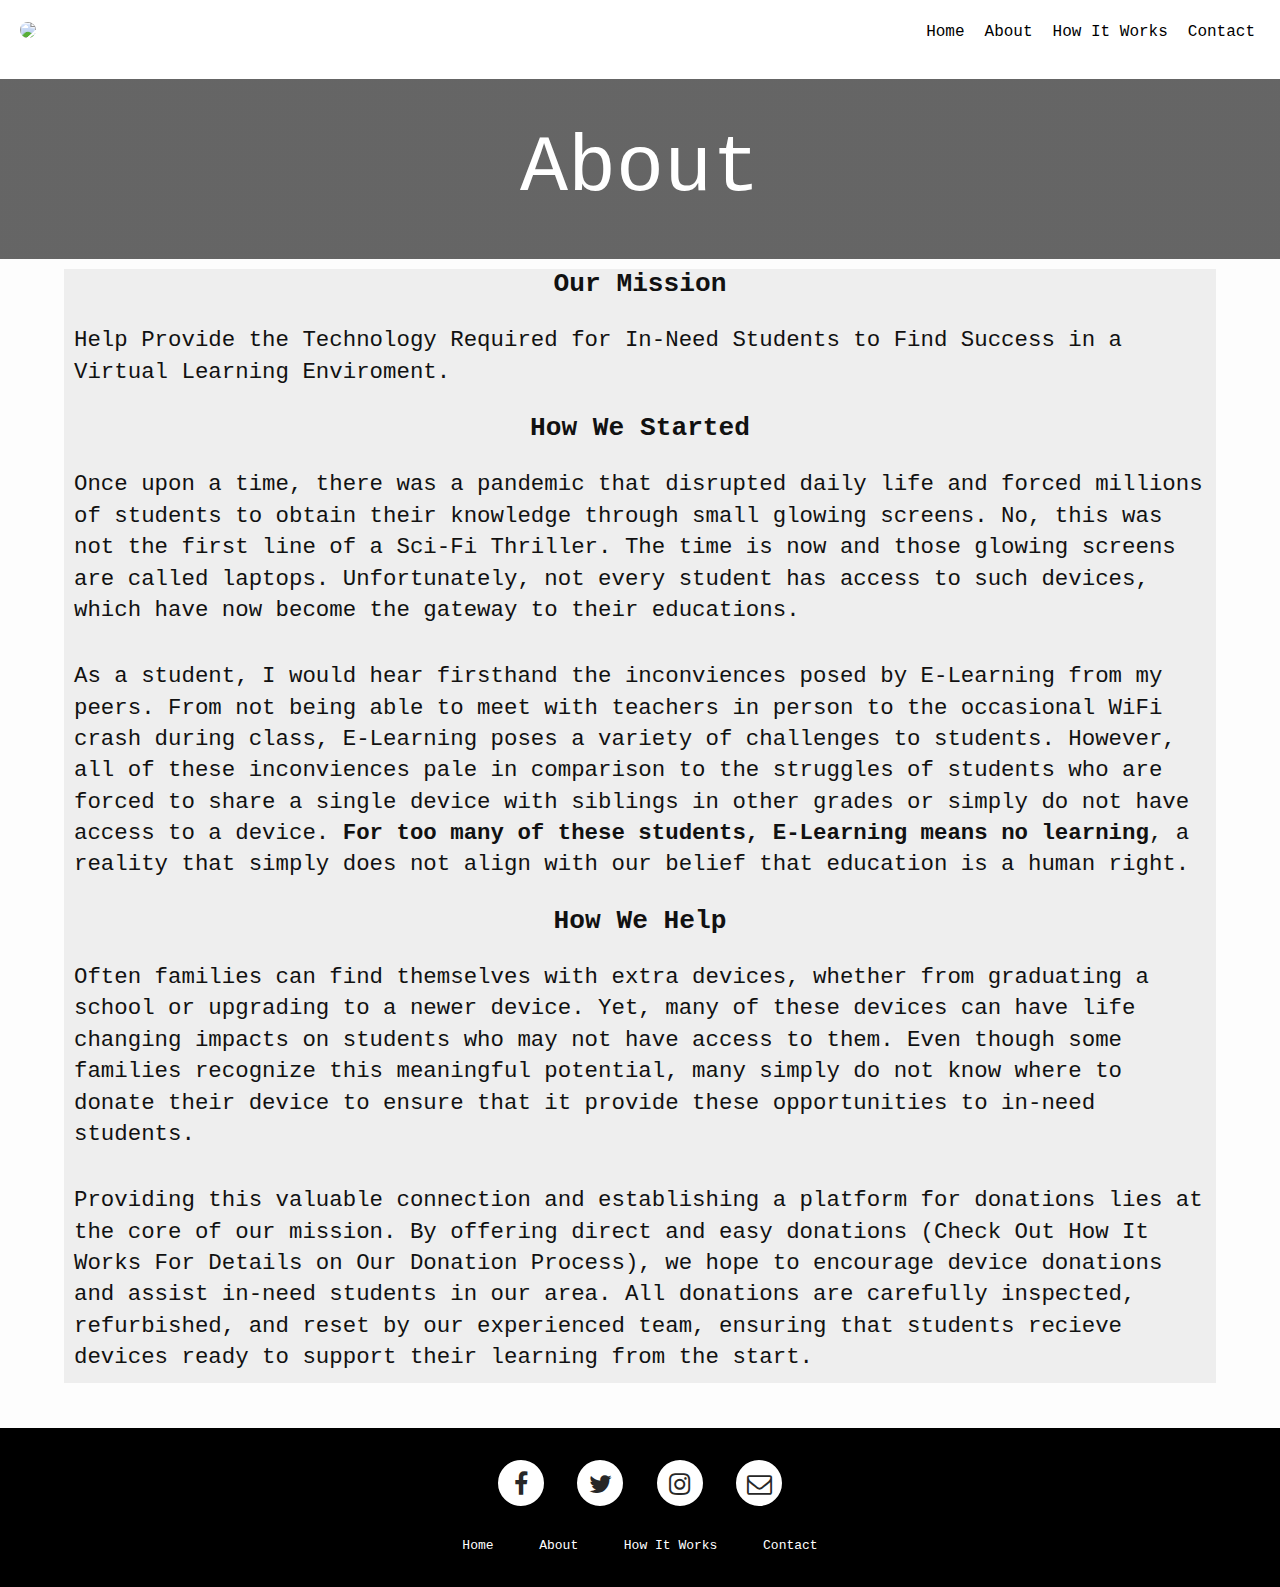
==== about.html @ 1f673e01 "First Commit" ====
<!DOCTYPE html>
<html lang="en"><head>
  <meta charset="utf-8">
  <meta http-equiv="X-UA-Compatible" content="IE=edge">
  <meta name="viewport" content="width=device-width, initial-scale=1"><!-- Begin Jekyll SEO tag v2.6.1 -->
<title>About - The Computer Project</title>
<meta name="generator" content="Jekyll v4.1.0" />
<meta property="og:title" content="Your awesome title" />
<meta property="og:locale" content="en_US" />
<meta name="description" content="Write an awesome description for your new site here. You can edit this line in _config.yml. It will appear in your document head meta (for Google search results) and in your feed.xml site description." />
<meta property="og:description" content="Write an awesome description for your new site here. You can edit this line in _config.yml. It will appear in your document head meta (for Google search results) and in your feed.xml site description." />
<link rel="canonical" href="http://localhost:4000/" />
<meta property="og:url" content="http://localhost:4000/" />
<meta property="og:site_name" content="Your awesome title" />
<script type="application/ld+json">
{"name":"Your awesome title","description":"Write an awesome description for your new site here. You can edit this line in _config.yml. It will appear in your document head meta (for Google search results) and in your feed.xml site description.","@type":"WebSite","url":"http://localhost:4000/","headline":"Your awesome title","@context":"https://schema.org"}</script>
<!-- End Jekyll SEO tag -->
<link rel="stylesheet" href="assets/main.css"><link type="application/atom+xml" rel="alternate" href="http://localhost:4000/feed.xml" title="Your awesome title" /></head>
<body>

	<link rel="stylesheet" href="https://cdnjs.cloudflare.com/ajax/libs/font-awesome/5.13.0/css/all.min.css">
<nav style="color: black;">
  <ul class="menu">
    <li class="logo" style="color: black;"><a href="#"><img src="https://media-exp1.licdn.com/dms/image/C5103AQEzon0QLS1X4g/profile-displayphoto-shrink_200_200/0?e=1598486400&v=beta&t=loEgS5pT_B4LFKxyPGwXq2BzQqYTdWySUQFF597HxHk" style="height: 7vh; width: auto; border-radius: 50%;"></a></li>
    <li class="item"><a href="index.html">Home</a></li>
    <li class="item"><a href="about.html">About</a></li>
    <li class="item"><a href="how_it_works.html">How It Works</a></li>
    <li class="item"><a href="contact.html">Contact</a></li>
    <li class="toggle"><a href="#"><i class="fas fa-bars"></i></a></li>
  </ul>
</nav>

<div class="main_yield">
	 <section class="hero_2" style="background-image: linear-gradient(rgba(0, 0, 0, 0.6),rgba(0, 0, 0, 0.6)), url('http://baumcube.weebly.com/uploads/6/5/8/4/65844733/image-7-10-20-at-2-56-pm_orig.jpg'); height: 20vh;">
            <div class="hero-inner" style="width: 50%;">
                <h1>About</h1>
            </div>
        </section>



  	<div class="main">
    <h3 style="text-align: center;"><strong>Our Mission</strong></h3>
    <p>
      Help Provide the Technology Required for In-Need Students to Find Success in a Virtual Learning Enviroment.
    </p>

    <h3 style="text-align: center;"><strong>How We Started</strong></h3>
    <p>
      Once upon a time, there was a pandemic that disrupted daily life and forced millions of students to obtain their knowledge through small glowing screens. No, this was not the first line of a Sci-Fi Thriller. The time is now and those glowing screens are called laptops. Unfortunately, not every student has access to such devices, which have now become the gateway to their educations.
    </p>

     <p>
      As a student, I would hear firsthand the inconviences posed by E-Learning from my peers. From not being able to meet with teachers in person to the occasional WiFi crash during class, E-Learning poses a variety of challenges to students. However, all of these inconviences pale in comparison to the struggles of students who are forced to share a single device with siblings in other grades or simply do not have access to a device. <strong>For too many of these students, E-Learning means no learning</strong>, a reality that simply does not align with our belief that education is a human right.
    </p>

    <h3 style="text-align: center;"><strong>How We Help</strong></h3>

    <p>
      Often families can find themselves with extra devices, whether from graduating a school or upgrading to a newer device. Yet, many of these devices can have life changing impacts on students who may not have access to them. Even though some families recognize this meaningful potential, many simply do not know where to donate their device to ensure that it provide these opportunities to in-need students.
    </p>

    <p>
      Providing this valuable connection and establishing a platform for donations lies at the core of our mission. By offering direct and easy donations (Check Out How It Works For Details on Our Donation Process), we hope to encourage device donations and assist in-need students in our area. All donations are carefully inspected, refurbished, and reset by our experienced team, ensuring that students recieve devices ready to support their learning from the start.
    </p>

  
  </div>

</div>


<script src="scripts/nav_bar_script.js"></script>


<div class="footer-main-div">
 <link rel="stylesheet" href="https://cdnjs.cloudflare.com/ajax/libs/font-awesome/4.7.0/css/font-awesome.min.css">

<div class="footer-social-icons">
  <ul>
    <li><a href="https://www.facebook.com/" target="blank"><i class="fa fa-facebook"></i></a></li>
    <li><a href="https://twitter.com/TheCompProject" target="blank"><i class="fa fa-twitter"></i></a></li>
    <li><a href="https://www.instagram.com/the_computer_project/" target="blank"><i class="fa fa-instagram"></i></a></li>
    <li><a href="mailto: thecomputerprojectchicago@gmail.com" target="blank"><i class="fa fa-envelope-o"></i></a></li>
  </ul>
</div>  
 
<div class="footer-menu-one">
  <ul>
    <li><a href="index.html">Home</a></li>
    <li><a href="about.html ">About</a></li>
           <li><a href="how_it_works.html">How It Works</a></li>
           <li><a href="contact.html">Contact</a></li>
  </ul>
</div>


</body>

</html>
---- assets/main.css ----
/** Reset some basic elements */
body, h1, h2, h3, h4, h5, h6, p, blockquote, pre, hr, dl, dd, ol, ul, figure { margin: 0; padding: 0; }

*
{
padding: 0px;
margin: 0px;
font-family: monospace;
box-sizing: border-box;
}

header
{

	height: 90vh;
	background-image: linear-gradient(rgba(0, 0, 0, 0.6),rgba(0, 0, 0, 0.6)), url('http://baumcube.weebly.com/uploads/6/5/8/4/65844733/image-7-10-20-at-2-56-pm_orig.jpg');
	display: flex;
	flex-direction: column;
	align-items: center;
	background-size: cover;
	justify-content: center;
	margin-bottom: 30px;
  color: white;
}
.main
{
	width: 90%;
	max-width: 100%;
	margin: 10px 5% 0 5%;
	font-size: 1.4em;
	line-height: 1.4em;
	/*padding: 15px;*/
	background-color: #eee;
	height: auto;
  margin-bottom: 2em;
}

.flavor_header{
  height: 90vh;
 background-image: linear-gradient(rgba(0, 0, 0, 0.6),rgba(0, 0, 0, 0.6)), url('http://baumcube.weebly.com/uploads/6/5/8/4/65844733/image-7-10-20-at-2-56-pm_orig.jpg');
  display: flex;
  flex-direction: column;
  align-items: center;
  background-size: cover;
  justify-content: center;
  color: white;
}

.flavor_intro{
  height: 100vh;
  background-image: linear-gradient(rgba(0, 0, 0, 0.6),rgba(0, 0, 0, 0.6)), url('https://www.phillymag.com/wp-content/uploads/sites/3/2019/06/best-gelato-philadelphia-gran-caffe-laquila.jpg');
  display: flex;
  flex-direction: column;
  align-items: right;
  text-align: right;
  background-size: cover;
  justify-content: center;
}

.flavor_intro div{
  border: solid 5px white;
  color: white;
  width: auto;
  margin-left: 5%;
  max-width: 30%;
  max-height: 90%;
  text-align: center;
  overflow: hidden;
}

.double_chocolate{
  height: 100vh;
  background-image: linear-gradient(rgba(0, 0, 0, 0.6),rgba(0, 0, 0, 0.6)), url('https://www.dillonhollingsworthgelato.com/uploads/1/5/3/5/15358182/header_images/1456527451.jpg');
  display: flex;
  flex-direction: column;
  align-items: center;
  background-size: cover;
  justify-content: center;
}

.double_chocolate div{
  border: solid 5px white;
  color: white;
  width: auto;
  max-width: 80%;
  max-height: 65%;
  text-align: center;
  overflow: hidden;
  font-size: 12px;
}



.mint_chip{
  height: 100vh;
  background-image: linear-gradient(rgba(0, 0, 0, 0.6),rgba(0, 0, 0, 0.6)), url('https://www.dillonhollingsworthgelato.com/uploads/1/5/3/5/15358182/header_images/1494370062.jpg');
  display: flex;
  flex-direction: column;
  align-items: center;
  background-size: cover;
  justify-content: center;
}

.mint_chip div{
  border: solid 5px white;
  color: white;
  width: auto;
  max-width: 60%;
  max-height: 65%;
  text-align: center;
  overflow: hidden;
  font-size: 12px;
}



.madagascar_vanilla{
  height: 100vh;
  background-image: linear-gradient(rgba(0, 0, 0, 0.6),rgba(0, 0, 0, 0.6)), url('https://www.dillonhollingsworthgelato.com/uploads/1/5/3/5/15358182/header_images/1494375695.jpg');
  display: flex;
  flex-direction: column;
  align-items: center;
  background-size: cover;
  justify-content: center;
}

.madagascar_vanilla div{
  border: solid 5px white;
  color: white;
  width: auto;
  max-width: 60%;
  max-height: 65%;
  text-align: center;
  overflow: hidden;
  font-size: 12px;
}

.main p
{
	padding: 10px;
}
#down
{
	position: absolute;
	top:85vh;
	size: 40px;
	padding: 20px;
	font-size: 2.5em;
  color: white;
}

#down:hover
{
	cursor: pointer;
	opacity: 0.8;
  top: 84vh;
}

#down_to_flavor_1
{
  position: absolute;
  top:185vh;
  size: 40px;
  padding: 20px;
  font-size: 2.5em;
  align-self: center;
  color: white;
}

#down_to_flavor_1:hover
{
  cursor: pointer;
  opacity: 0.8;
  top: 184vh;
}

#down_to_flavor_2
{
  position: absolute;
  top:285vh;
  size: 40px;
  padding: 20px;
  font-size: 2.5em;
  color: white;
}

#down_to_flavor_2:hover
{
  cursor: pointer;
  opacity: 0.8;
  top:284vh;
}


#down_to_flavor_3
{
  position: absolute;
  top:385vh;
  size: 40px;
  padding: 20px;
  font-size: 2.5em;
  color: white;
}

#down_to_flavor_3:hover
{
  cursor: pointer;
  opacity: 0.8;
  top:384vh;
}

#return_to_top
{
  position: absolute;
  top:485vh;
  size: 40px;
  padding: 20px;
  font-size: 2.5em;
  color: white;
}

#return_to_top:hover
{
  cursor: pointer;
  opacity: 0.8;
  top:484vh;
}


.footer-main-div{
  width: 100%;
  height: auto;
  margin: auto;
  background: black;
  padding:30px 0px;
}
.footer-social-icons{
  width: 100%;
  height: auto;
  margin: auto;
}
.footer-social-icons ul{
  margin: 0px;
  padding: 0px;
  text-align: center;
}
.footer-social-icons ul li{
  display: inline-block;
  width: 50px;
  height: 50px;
  margin: 0px 10px;
  border-radius: 100%;
  background: #fff;
  border: 2px solid black;
}
.footer-social-icons ul li a{
  color: #272727;
  font-size: 25px;
  display: block;
}
.footer-social-icons ul li a i{
  line-height: 50px;
}
.footer-social-icons ul li:hover{
  background: black;
  border: 2px solid white;
}
.footer-social-icons ul li:hover a{
  color: white;
}
.footer-menu-one{
  width: 100%;
  height: auto;
  margin: auto;
  margin-top:25px;
}
.footer-menu-one ul{
  margin: 0px;
  padding: 0px;
  text-align: center;
}
.footer-menu-one ul li{
  display: inline-block;
  margin: 0px 15px;
}
.footer-menu-one ul li a{

  color: #fff;
  text-align: center;
  padding: 4px 3px;
  margin-bottom: 0.5em;
  margin-top: 1em;
  text-decoration: none;
  font-weight: 0.5em;
  font-size: 13px;
}
.footer-menu-one ul li a:hover{
  color: grey;
}
.footer-menu-two{
  width: 100%;
  height: auto;
  margin: auto;
  margin-top:15px;
}
.footer-menu-two ul{
  margin: 0px;
  padding: 0px;
  text-align: center;
}
.footer-menu-two ul li{
  display: inline-block;
  margin: 0px 15px;
}
.footer-menu-two ul li a{
  font-family: trebuchet MS, Lato, verdana, arial, helvetica, sans-serif;
  font-size:14px;
  font-weight: 600;
  color: #fff;
  letter-spacing: 1px;
  text-transform: uppercase;
}
.footer-menu-two ul li a:hover{
  color: #32CD32;
}
.footer-bottom{
  width: 100%;
  height: auto;
    margin: auto;
    background: #32CD32;
    padding: 10px;
}
.footer-bottom p{
   font-family: trebuchet MS, Lato, verdana, arial, helvetica, sans-serif;
  font-size: 14px;
  text-align: center;
  color: #fff;
  font-weight: 600;
  letter-spacing: 1px;
}
.footer-bottom p a{
  color: #fff;
}
.footer-bottom p a:hover{
  color: #272727;
}


.btn {
    /* Positioning and sizing */
    width: auto;
    
    /* Padding and margins */
    padding: 0.5em;

    margin-left: auto;
    margin-right: auto;
    
    /* Text styles */
    color: black; 
    text-decoration: none;
    font-size: 1.5em;
       letter-spacing: .02em;
  -webkit-font-smoothing: antialiased;
    
    /* Border styles */
    border: 5px solid white; 


 -webkit-transition-duration: 0.5s; /* Safari */
  transition-duration: 0.4s;

}

.btn:hover {
 margin-top: 15px;
border: 6px solid white; 
 font-size: 1.75em;
   letter-spacing: .02em;
  -webkit-font-smoothing: antialiased;

}



.current_header {
  margin: 0;
  font-family: trebuchet MS, Lato, verdana, arial, helvetica, sans-serif;
}

.topnav {
  overflow: hidden;
  background-color: #fff;



}

.login {
background-color: black;
border-color:black;
  border-style: solid;
  border-width: 0.1em;
 float: right;
  color: #fff;
  text-align: center;
  padding: 10px 18px;
  margin-bottom: 0em;
  text-decoration: none;
  display: inline-block;
  font-size: 15px;
 font-family: trebuchet MS, Lato, verdana, arial, helvetica, sans-serif;


 -webkit-transition-duration: 0.4s; /* Safari */
  transition-duration: 0.4s;
  
}

.login:hover {
  background-color: #fff; /* Green */
  color: black;
}

.login_item{
border-color:black;
  border-style: solid;
  border-width: 0.1em;
  /*float: right; */
  color: black;
  text-align: center;
  /*padding: 10px 18px; */
  text-decoration: none;
  display: inline-block;


 -webkit-transition-duration: 0.4s; /* Safari */
  transition-duration: 0.4s;
}

.logout {
  border-radius: 50%;
background-color: black;
border-color:black;
  border-style: solid;
  border-width: 0.1em;
 float: right;
  color: #fff;
  text-align: center;
  padding: 10px 18px;
  margin-left: 1px;
  margin-bottom: 0em;
  text-decoration: none;
  display: inline-block;
  font-size: 13px;
  


 -webkit-transition-duration: 0.4s; /* Safari */
  transition-duration: 0.4s;
  
}



.topnav a {
  float: right;
  color: black;
  text-align: center;
  padding: 14px 16px;
  margin-bottom: 0.5em;
  margin-top: 1em;
  text-decoration: none;
  font-weight: 0.5em;
  font-size: 13px;

}

.topnav p {
   font-family: trebuchet MS, Lato, verdana, arial, helvetica, sans-serif;
  font-size: 13px;
  line-height: 18px;

}


.topnav a:hover {
  color: grey;
}

.topnav a.active {
  color: red;
}






nav {
    background: white;
    padding: 0 15px;}
a {
    color: black;
    text-decoration: none;
}
.menu,
.submenu {   
    list-style-type: none;
}
.logo {
    font-size: 20px;
    padding: 0px;
}
.item {
    padding: 5px;
}
.item.button {
    padding: 9px 5px;
}
.item:not(.button) a:hover,
.item a:hover::after {
    color: #ccc;
}

.menu:hover{
  cursor: pointer;
}

/* Mobile menu */
.menu {
    display: flex;
    flex-wrap: wrap;
    justify-content: space-between;
    align-items: center;
}
.menu li a {
    display: block;
    padding: 15px 5px;
}
.menu li.subitem a {
    padding: 15px;
}
.toggle {
    order: 1;
    font-size: 20px;
}
.item.button {
    order: 2;
}
.item {
    order: 3;
    width: 100%;
    text-align: center;
    display: none;
}
.active .item {
    display: block;
}
.button.secondary { /* divider between buttons and menu links */
    border-bottom: 1px #444 solid;
}



/* Submenu up from mobile screens */
.submenu {
    display: none;
}
.submenu-active .submenu {
   display: block;
}
.has-submenu i {
    font-size: 12px;
}
.has-submenu > a::after {
    font-family: "Font Awesome 5 Free";
    font-size: 12px;
    line-height: 16px;
    font-weight: 900; 
    content: "\f078";
    color: black;
    padding-left: 5px;
}
.subitem a {
    padding: 10px 15px;
}
.submenu-active {
    background-color: white;
    border-radius: 3px;
}





/* Tablet menu */
@media all and (min-width: 700px) {
    .menu {
        justify-content: center;
    }
    .logo {
        flex: 1;
    }
    .item.button {
        width: auto;
        order: 1;
        display: block;
    }
    .toggle {
        flex: 1;
        text-align: right;
        order: 2;
    }
    /* Button up from tablet screen */
    .menu li.button a {
        padding: 10px 15px;
        margin: 5px 0;
    }
    .button a {
        background: #0080ff;
    }
    .button.secondary {
        border: 0;
    }
    .button.secondary a {
        background: transparent;
    }
    .button a:hover {
        text-decoration: none;
    }
    .button:not(.secondary) a:hover {
    }
}


/* Desktop menu */
@media all and (min-width: 960px) {
    nav{
      max-height: 10vh;
    }
    .menu {
        align-items: flex-start;     
        flex-wrap: nowrap;
        background: none;
    }
    .logo {
        order: 0;
    }
    .item {
        order: 1;
        position: relative;
        display: block; 
        width: auto;
    }
    .button {
        order: 2;
    }
    .submenu-active .submenu {
        display: block;
        position: absolute;
        left: 0;
        top: 68px;
        background: white;
    }
    .toggle {
        display: none;
    }
    .submenu-active {
        border-radius: 0;
    }
}






.hero_2 {
    /* Sizing */
    width: 100vw;
    height: 15vh;
    
    /* Flexbox stuff */
    display: flex;
    justify-content: center;
    align-items: center;
    
    /* Text styles */
    text-align: center;
    color: white;
    
    /* Background styles */
    background-image: linear-gradient(rgba(0, 0, 0, 0.5),rgba(0, 0, 0, 0.5)), url('https://i.ytimg.com/vi/97pmSUtvLT4/maxresdefault.jpg');
    background-size: cover;
    background-position: center center;
    background-repeat: no-repeat;
    background-attachment: fixed;
}

.hero_2 h1 {
    /* Text styles */
    font-size: 5em;
    
    /* Margins */
    margin-top: 0;
    margin-bottom: auto;
}

.hero_2 .btn {
    /* Positioning and sizing */
    display: block;
    width: 200px;
    
    /* Padding and margins */
    padding: 1em;
    margin-top: 50px;
    margin-left: auto;
    margin-right: auto;
    
    /* Text styles */
    color: white; 
    text-decoration: none;
    font-size: 1.5em;
       font-family: trebuchet MS, Lato, verdana, arial, helvetica, sans-serif;
    
    /* Border styles */
    border: 5px solid white; 


 -webkit-transition-duration: 0.5s; /* Safari */
  transition-duration: 0.4s;

}

.hero_2 .btn:hover {
 margin-top: 45px;
border: 6px solid white; 
 font-size: 1.75em;

}

.main_yield{
  min-height: 70vh;
}


.social-icons-contact{
  width: 100%;
  height: auto;
  margin: auto;
  margin-bottom: 5em;
}
.social-icons-contact ul{
  margin: 0px;
  padding: 0px;
  text-align: center;
}
.social-icons-contact ul li{
  display: inline-block;
  width: 50px;
  height: 50px;
  margin: 0px 10px;
  border-radius: 20%;
}
.social-icons-contact ul li a{
  font-size: 25px;
  color: white;
  display: block;
}
.social-icons-contact ul li a i{
  line-height: 50px;
}

.contact_information_content{
  position: absolute;
  top: 50%; left: 50%;
  transform: translate(-50%,-50%);
  height: 200px;
}



/** Basic styling */
body { font: 400 16px/1.5 -apple-system, BlinkMacSystemFont, "Segoe UI", Roboto, Helvetica, Arial, sans-serif, "Apple Color Emoji", "Segoe UI Emoji", "Segoe UI Symbol"; color: #111; background-color: #fdfdfd; -webkit-text-size-adjust: 100%; -webkit-font-feature-settings: "kern" 1; -moz-font-feature-settings: "kern" 1; -o-font-feature-settings: "kern" 1; font-feature-settings: "kern" 1; font-kerning: normal; display: flex; min-height: 100vh; flex-direction: column; }

/** Set `margin-bottom` to maintain vertical rhythm */
h1, h2, h3, h4, h5, h6, p, blockquote, pre, ul, ol, dl, figure, .highlight { margin-bottom: 15px; }

/** `main` element */
main { display: block; /* Default value of `display` of `main` element is 'inline' in IE 11. */ }

/** Images */
img { max-width: 100%; vertical-align: middle; }

/** Headings */
h1, h2, h3, h4, h5, h6 { font-weight: 400; }
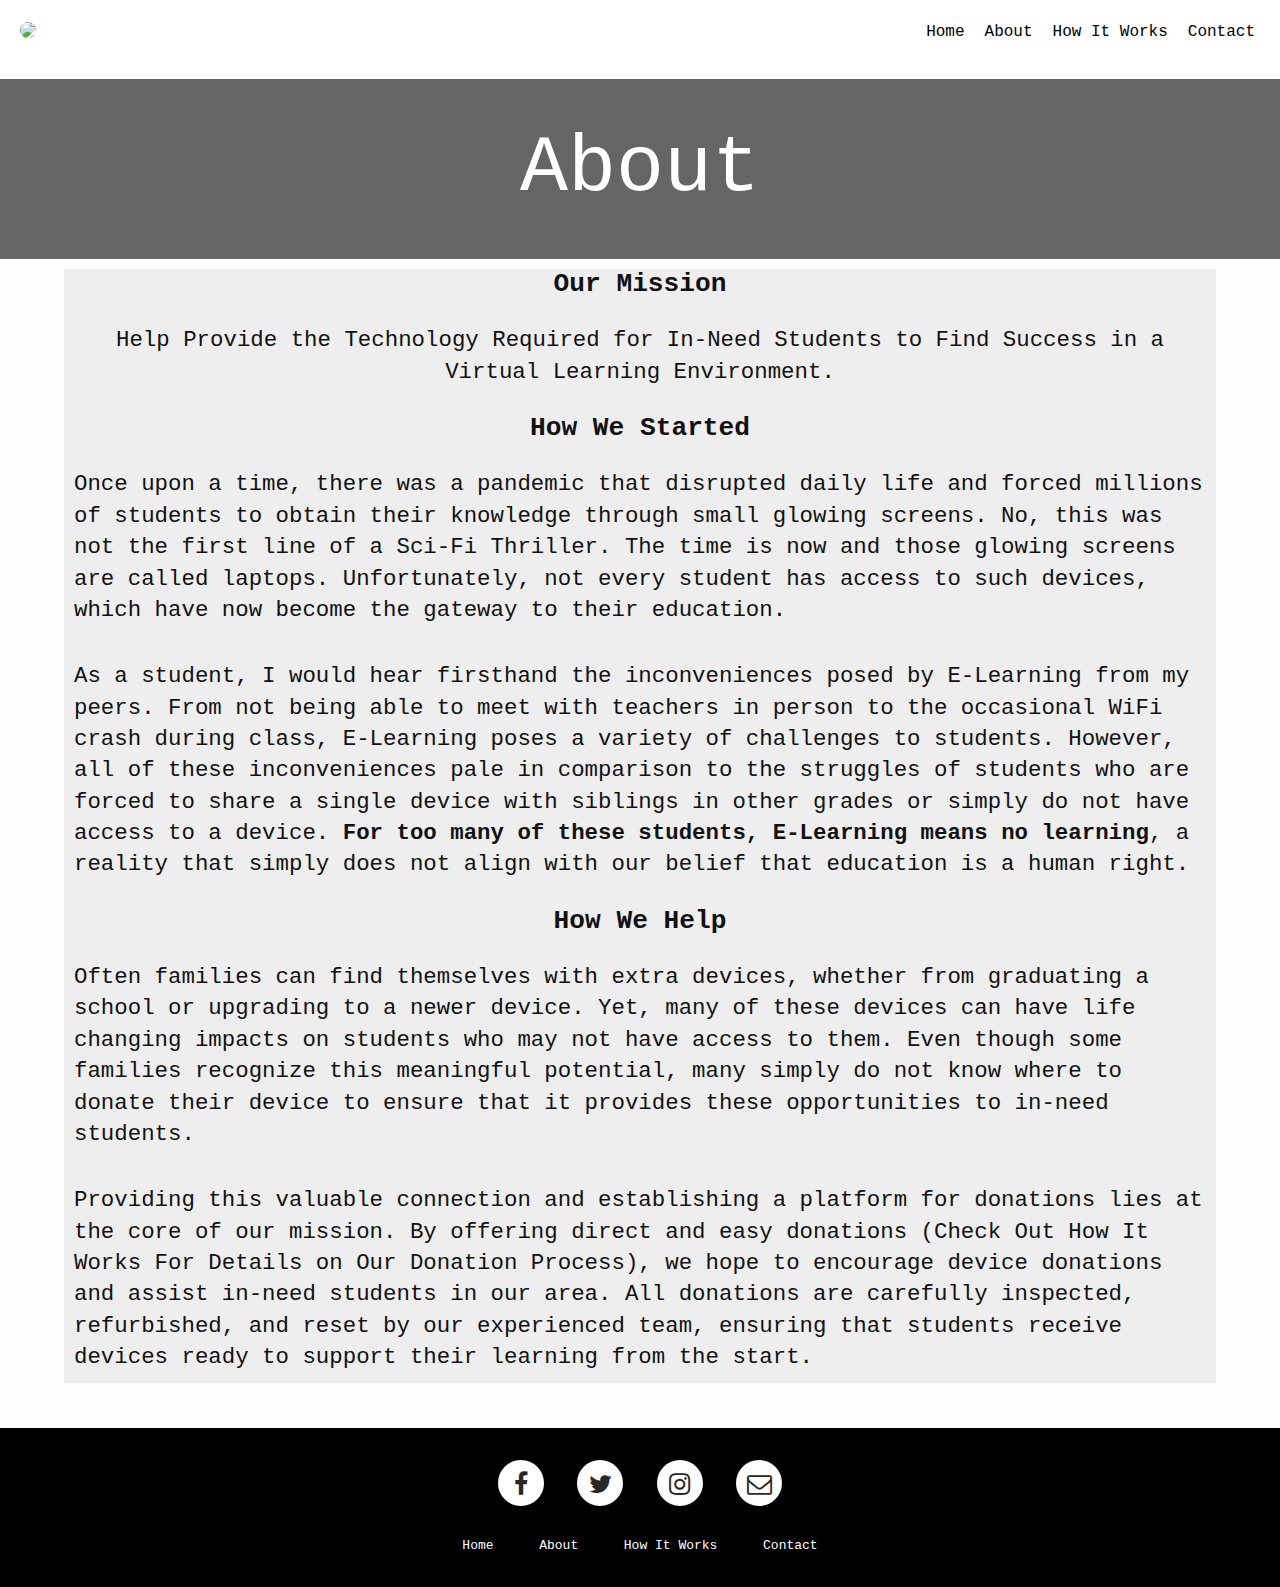
==== commit 9ccdea02: "Update about.html" ====
--- a/about.html
+++ b/about.html
@@ -21,7 +21,7 @@
 	<link rel="stylesheet" href="https://cdnjs.cloudflare.com/ajax/libs/font-awesome/5.13.0/css/all.min.css">
 <nav style="color: black;">
   <ul class="menu">
-    <li class="logo" style="color: black;"><a href="#"><img src="https://media-exp1.licdn.com/dms/image/C5103AQEzon0QLS1X4g/profile-displayphoto-shrink_200_200/0?e=1598486400&v=beta&t=loEgS5pT_B4LFKxyPGwXq2BzQqYTdWySUQFF597HxHk" style="height: 7vh; width: auto; border-radius: 50%;"></a></li>
+    <li class="logo" style="color: black;"><a href="#"><img src="http://baumcube.weebly.com/uploads/6/5/8/4/65844733/image-7-31-20-at-7-05-pm_orig.jpg" style="height: 7vh; width: auto; border-radius: 50%;"></a></li>
     <li class="item"><a href="index.html">Home</a></li>
     <li class="item"><a href="about.html">About</a></li>
     <li class="item"><a href="how_it_works.html">How It Works</a></li>
@@ -41,27 +41,28 @@
 
   	<div class="main">
     <h3 style="text-align: center;"><strong>Our Mission</strong></h3>
-    <p>
-      Help Provide the Technology Required for In-Need Students to Find Success in a Virtual Learning Enviroment.
+    <p style="text-align: center;">
+      Help Provide the Technology Required for In-Need Students to Find Success in a Virtual Learning Environment.
     </p>
 
     <h3 style="text-align: center;"><strong>How We Started</strong></h3>
     <p>
-      Once upon a time, there was a pandemic that disrupted daily life and forced millions of students to obtain their knowledge through small glowing screens. No, this was not the first line of a Sci-Fi Thriller. The time is now and those glowing screens are called laptops. Unfortunately, not every student has access to such devices, which have now become the gateway to their educations.
+      Once upon a time, there was a pandemic that disrupted daily life and forced millions of students to obtain their knowledge through small glowing screens. No, this was not the first line of a Sci-Fi Thriller. The time is now and those glowing screens are called laptops. Unfortunately, not every student has access to such devices, which have now become the gateway to their education.
     </p>
 
      <p>
-      As a student, I would hear firsthand the inconviences posed by E-Learning from my peers. From not being able to meet with teachers in person to the occasional WiFi crash during class, E-Learning poses a variety of challenges to students. However, all of these inconviences pale in comparison to the struggles of students who are forced to share a single device with siblings in other grades or simply do not have access to a device. <strong>For too many of these students, E-Learning means no learning</strong>, a reality that simply does not align with our belief that education is a human right.
+     As a student, I would hear firsthand the inconveniences posed by E-Learning from my peers. From not being able to meet with teachers in person to the occasional WiFi crash during class, E-Learning poses a variety of challenges to students. However, all of these inconveniences pale in comparison to the struggles of students who are forced to share a single device with siblings in other grades or simply do not have access to a device. <strong>For too many of these students, E-Learning means no learning</strong>, a reality that simply does not align with our belief that education is a human right.
     </p>
 
     <h3 style="text-align: center;"><strong>How We Help</strong></h3>
 
     <p>
-      Often families can find themselves with extra devices, whether from graduating a school or upgrading to a newer device. Yet, many of these devices can have life changing impacts on students who may not have access to them. Even though some families recognize this meaningful potential, many simply do not know where to donate their device to ensure that it provide these opportunities to in-need students.
+      Often families can find themselves with extra devices, whether from graduating a school or upgrading to a newer device. Yet, many of these devices can have life changing impacts on students who may not have access to them. Even though some families recognize this meaningful potential, many simply do not know where to donate their device to ensure that it provides these opportunities to in-need students.
+
     </p>
 
     <p>
-      Providing this valuable connection and establishing a platform for donations lies at the core of our mission. By offering direct and easy donations (Check Out How It Works For Details on Our Donation Process), we hope to encourage device donations and assist in-need students in our area. All donations are carefully inspected, refurbished, and reset by our experienced team, ensuring that students recieve devices ready to support their learning from the start.
+      Providing this valuable connection and establishing a platform for donations lies at the core of our mission. By offering direct and easy donations (Check Out How It Works For Details on Our Donation Process), we hope to encourage device donations and assist in-need students in our area. All donations are carefully inspected, refurbished, and reset by our experienced team, ensuring that students receive devices ready to support their learning from the start.
     </p>
 
   
